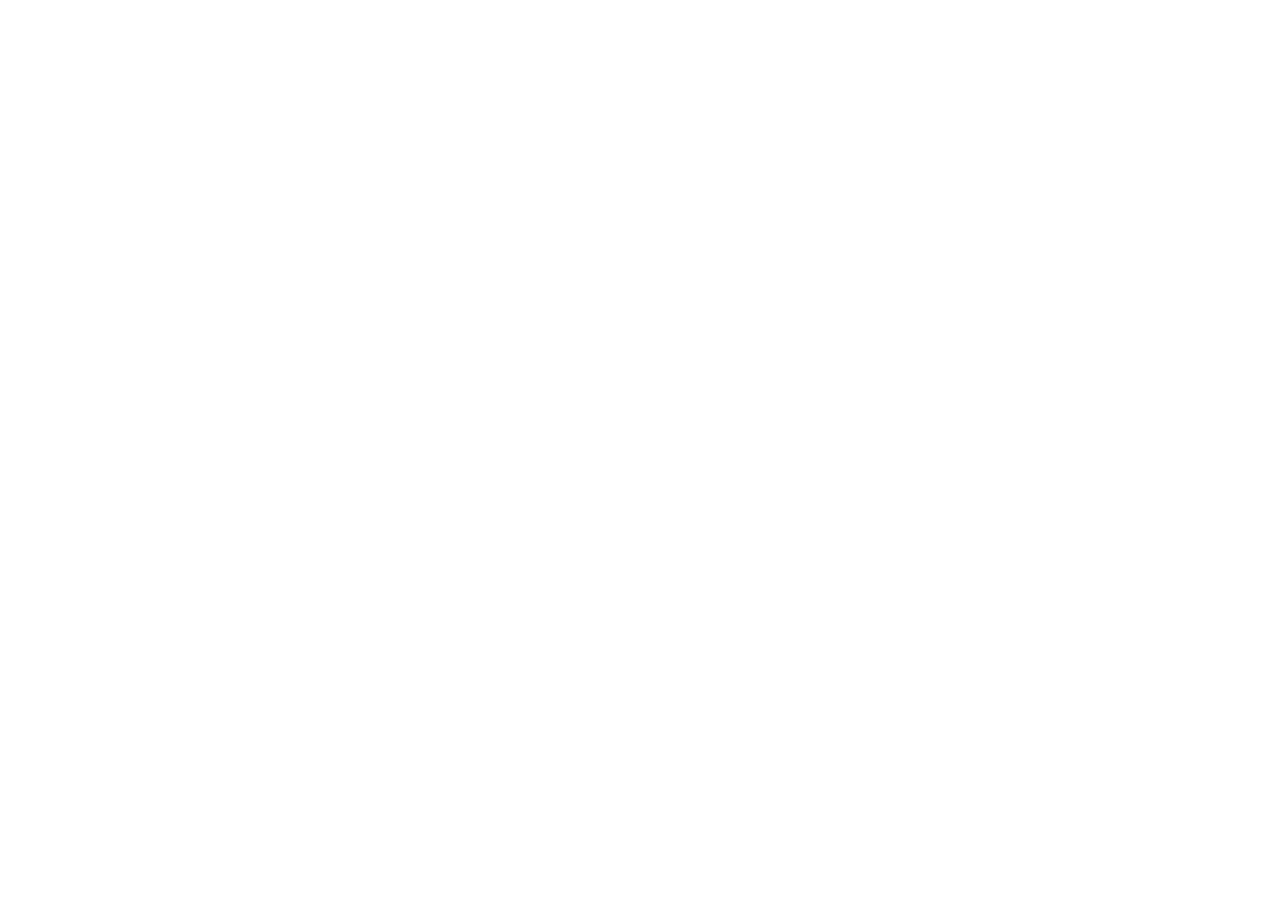
==== contato.html @ 572e04cf "Estruturação do primeiro HTML" ====
<!DOCTYPE html>
<html lang="pt-br">
<head>
    <meta charset="UTF-8">
    <meta name="viewport" content="width=device-width, initial-scale=1.0">
    <title>Contato</title>
</head>
<body>
    
</body>
</html>
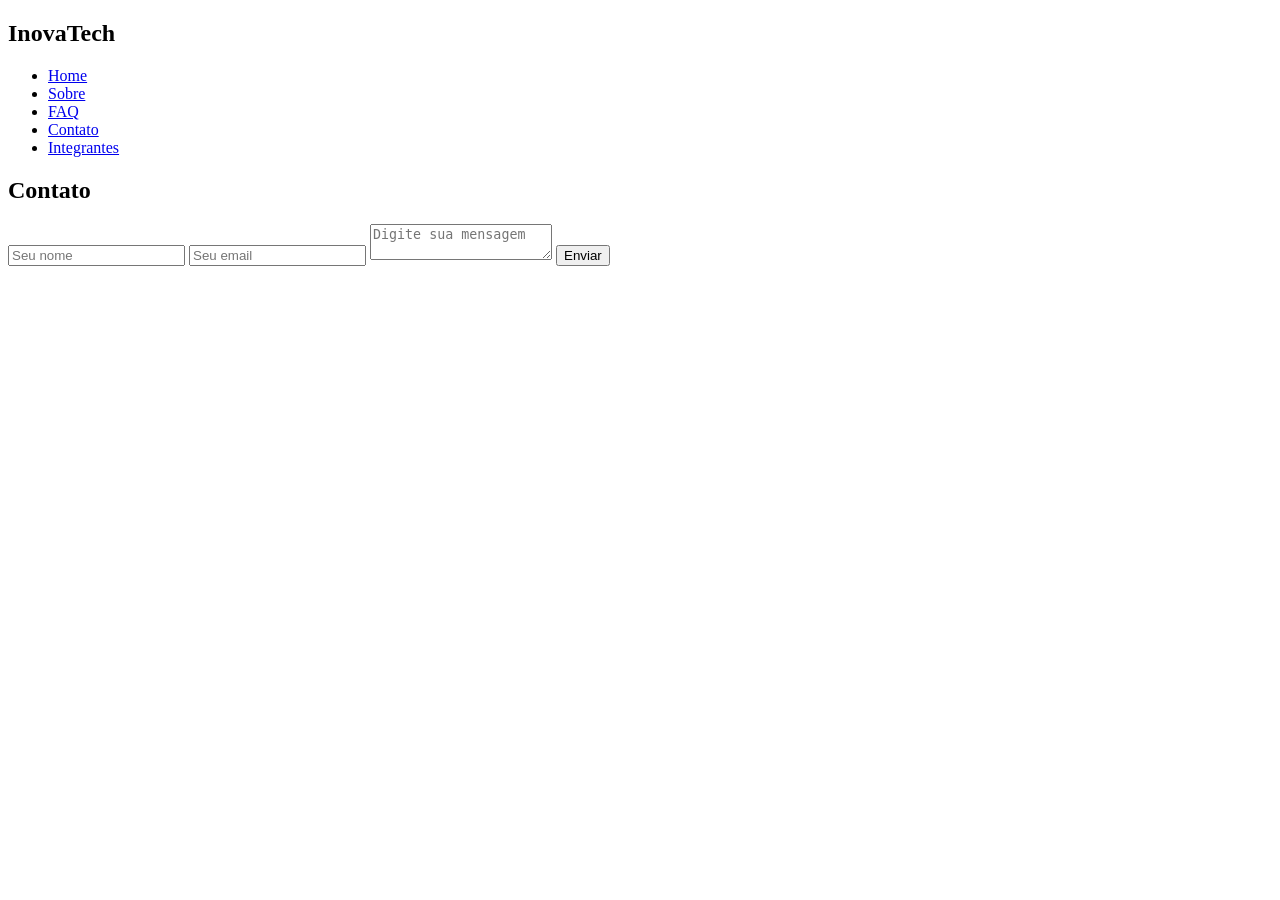
==== commit 611a924b: "Estruturação das páginas Contato e Integrantes, além de adicionar a fonte de texto do site em todas " ====
--- a/contato.html
+++ b/contato.html
@@ -4,8 +4,46 @@
     <meta charset="UTF-8">
     <meta name="viewport" content="width=device-width, initial-scale=1.0">
     <title>Contato</title>
+    <link href="https://fonts.google.com/share?selection.family=Roboto:ital,wght@0,100..900;1,100..900 " rel="stylesheet">
+    <link rel="stylesheet" href="style.css">
 </head>
 <body>
+    <header>
+  <nav>
+    <h1>InovaTech</h1>
+    <ul id="menu">
+      <li><a href="index.html">Home</a></li>
+      <li><a href="sobre.html">Sobre</a></li>
+      <li><a href="faq.html">FAQ</a></li>
+      <li><a href="contato.html">Contato</a></li>
+      <li><a href="integrantes.html">Integrantes</a></li>
+    </ul>
+  </nav>
+</header>
+
+<main>
+  <h2>Contato</h2>
+
+  <form id="form">
+
+  <input type="text" id="nome" placeholder="Seu nome">
+
+  <input type="email" id="email" placeholder="Seu email">
+
+  <textarea
+    id="mensagem"
+    placeholder="Digite sua mensagem"
+    ></textarea>
+
+  <button type="submit">Enviar</button>
+
+  <p id="feedback"></p>
+
+</form>
+ 
+</main>
+
+<script src="js/script.js"></script>
     
 </body>
 </html>
